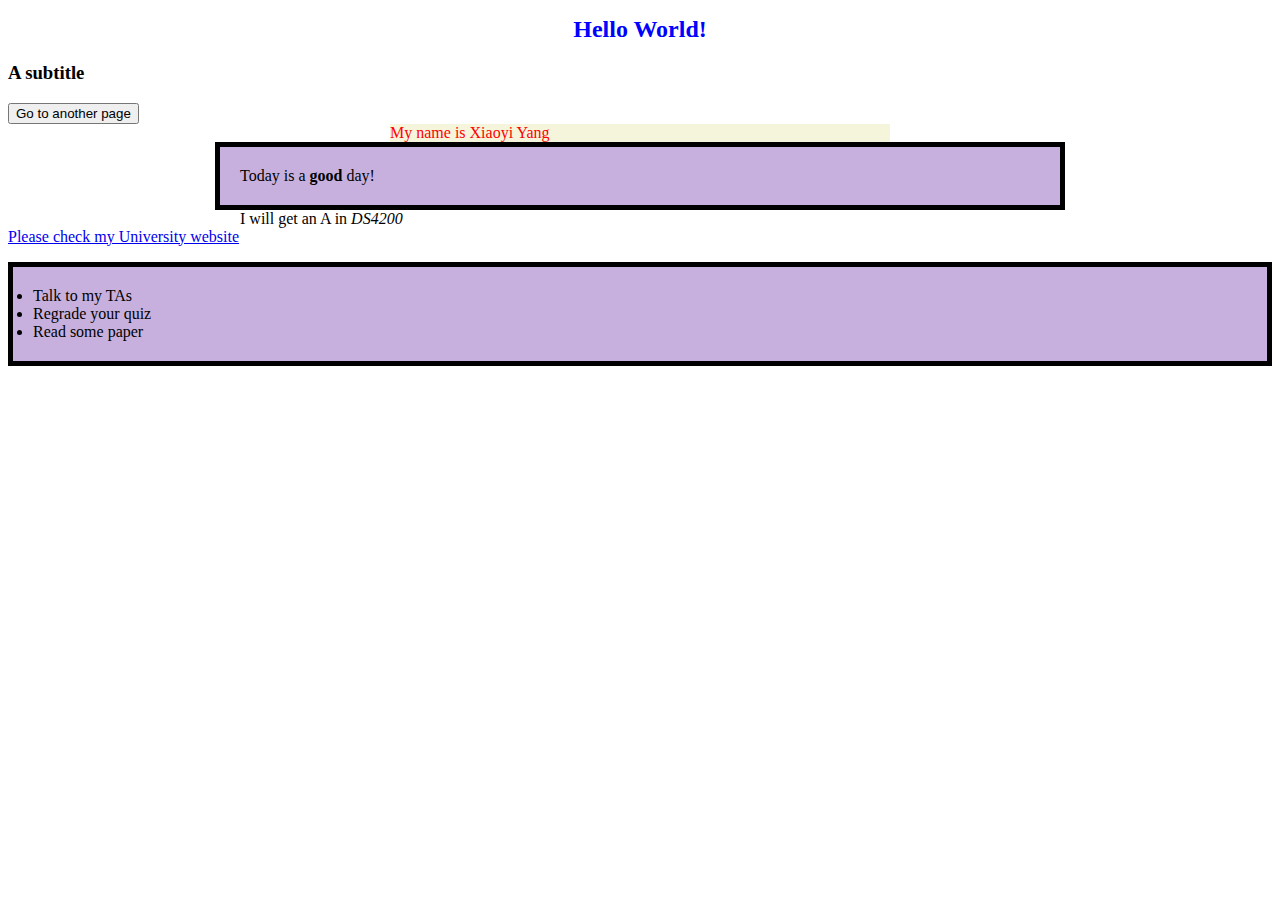
==== index.html @ 2dd3db65 "Add files via upload" ====
<!DOCTYPE html>
<html lang="en">
<head>
    <meta charset="UTF-8">
    <meta name="viewport" content="width=device-width, initial-scale=1.0">
    <title>Personal Website</title>
    <link rel="stylesheet" href="style.css">
</head>
<body>

    <h1 style = "color:blue; font-size: 24px;">Hello World!</h1>

    <h3>A subtitle</h3>

    <button id = 'navigationButton'>Go to another page</button>
    <script>
        const navigationButton = document.getElementById('navigationButton')
        navigationButton.addEventListener('click', function(){
            window.location.href = 'test.html';
        }

        )
    </script>

    <p id = 'main'> My name is Xiaoyi Yang </p>

    <p class = "A"> Today is a <b>good</b> day! </p>

    <p>I will get an A in <i>DS4200</i> </p>

    <a href="https://www.northeastern.edu">Please check my University website</a>

    <ul class = "A">
        <li>Talk to my TAs</li>
        <li>Regrade your quiz</li>
        <li>Read some paper </li>
    </ul>

    <img src="https://upload.wikimedia.org/wikipedia/commons/thumb/1/15/Cat_August_2010-4.jpg/1280px-Cat_August_2010-4.jpg" alt="" width = 500>

    
</body>
</html>
---- style.css ----
h1 {
    text-align: center;
}

p {
    width: 800px;
    margin: 0 auto;
}

#main {
    color: red;
    background-color: beige;
    width: 500px;
}

.A {
    border: 5px solid black;
    padding: 20px 20px 20px 20px;
    background-color: rgb(199, 176, 221);
}
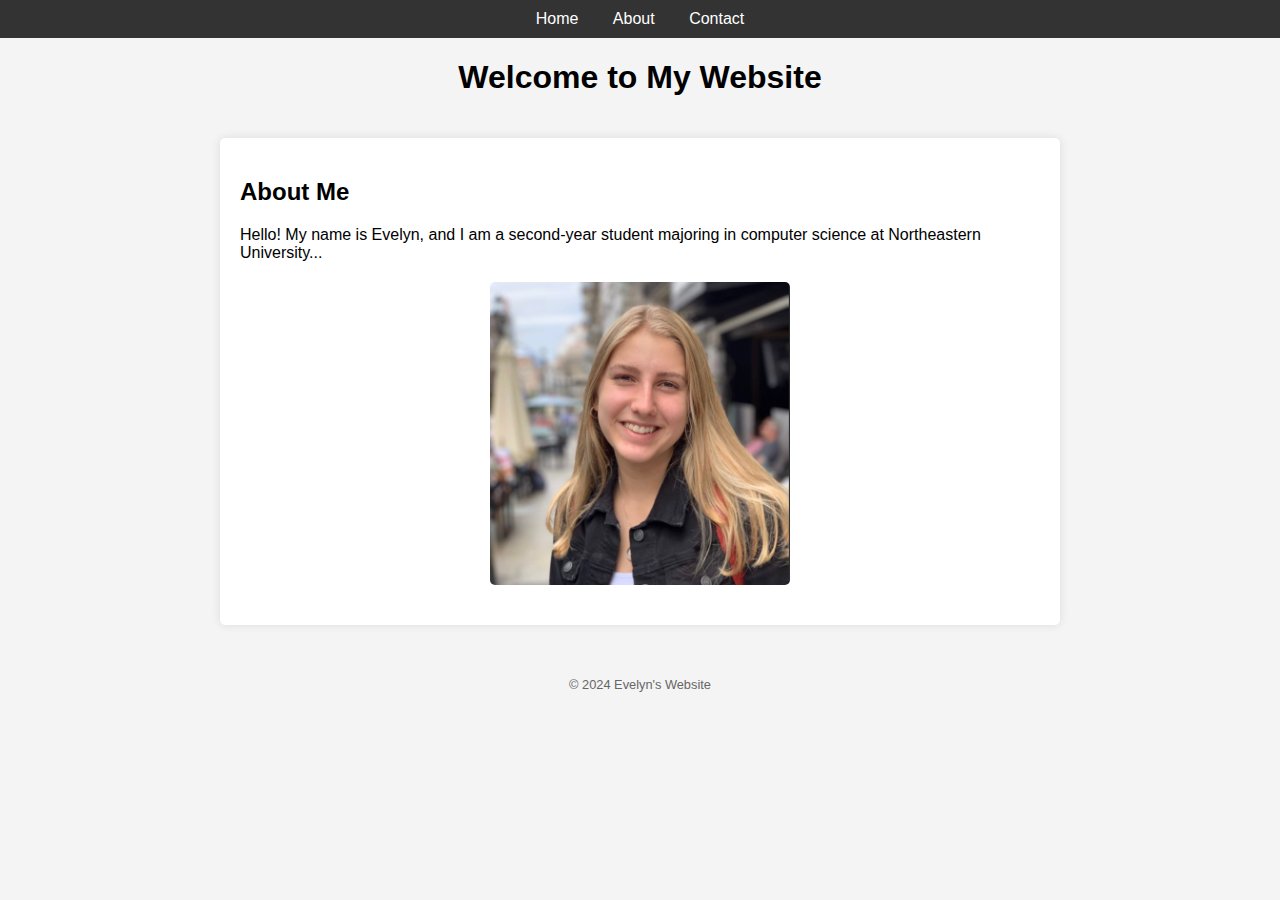
==== commit 0e2c4e92: "updating my files" ====
--- a/index.html
+++ b/index.html
@@ -3,41 +3,75 @@
 <head>
     <meta charset="UTF-8">
     <meta name="viewport" content="width=device-width, initial-scale=1.0">
-    <title>Personal Website</title>
-    <link rel="stylesheet" href="style.css">
+    <title>Welcome to My Website</title>
+    <style>
+        body {
+            font-family: Arial, sans-serif;
+            background-color: #f4f4f4;
+            margin: 0;
+            padding: 0;
+            display: flex;
+            flex-direction: column;
+            align-items: center;
+        }
+        nav {
+            background-color: #333;
+            color: white;
+            padding: 10px;
+            width: 100%;
+            text-align: center;
+        }
+        nav a {
+            color: white;
+            text-decoration: none;
+            margin: 0 15px;
+        }
+        main {
+            max-width: 800px;
+            margin: 20px;
+            padding: 20px;
+            background-color: white;
+            box-shadow: 0px 0px 10px rgba(0, 0, 0, 0.1);
+            border-radius: 5px;
+        }
+        img {
+            width: 100%;
+            max-width: 300px;
+            display: block;
+            margin: 20px auto;
+            border-radius: 5px;
+        }
+        footer {
+            margin-top: 20px;
+            font-size: 0.8em;
+            color: #666;
+        }
+    </style>
 </head>
 <body>
 
-    <h1 style = "color:blue; font-size: 24px;">Hello World!</h1>
+    <nav>
+        <a href="index.html">Home</a>
+        <a href="about.html">About</a>
+        <a href="contact.html">Contact</a>
+    </nav>
 
-    <h3>A subtitle</h3>
+    <header>
+        <h1>Welcome to My Website</h1>
+    </header>
 
-    <button id = 'navigationButton'>Go to another page</button>
-    <script>
-        const navigationButton = document.getElementById('navigationButton')
-        navigationButton.addEventListener('click', function(){
-            window.location.href = 'test.html';
-        }
+    <main>
+        <h2>About Me</h2>
+        <p>
+            Hello! My name is Evelyn, and I am a second-year student 
+            majoring in computer science at Northeastern University...
+        </p>
+        <img src="profilePic.png" alt="Image representing my interests" />
+    </main>
 
-        )
-    </script>
+    <footer>
+        <p>&copy; 2024 Evelyn's Website</p>
+    </footer>
 
-    <p id = 'main'> My name is Xiaoyi Yang </p>
-
-    <p class = "A"> Today is a <b>good</b> day! </p>
-
-    <p>I will get an A in <i>DS4200</i> </p>
-
-    <a href="https://www.northeastern.edu">Please check my University website</a>
-
-    <ul class = "A">
-        <li>Talk to my TAs</li>
-        <li>Regrade your quiz</li>
-        <li>Read some paper </li>
-    </ul>
-
-    <img src="https://upload.wikimedia.org/wikipedia/commons/thumb/1/15/Cat_August_2010-4.jpg/1280px-Cat_August_2010-4.jpg" alt="" width = 500>
-
-    
 </body>
 </html>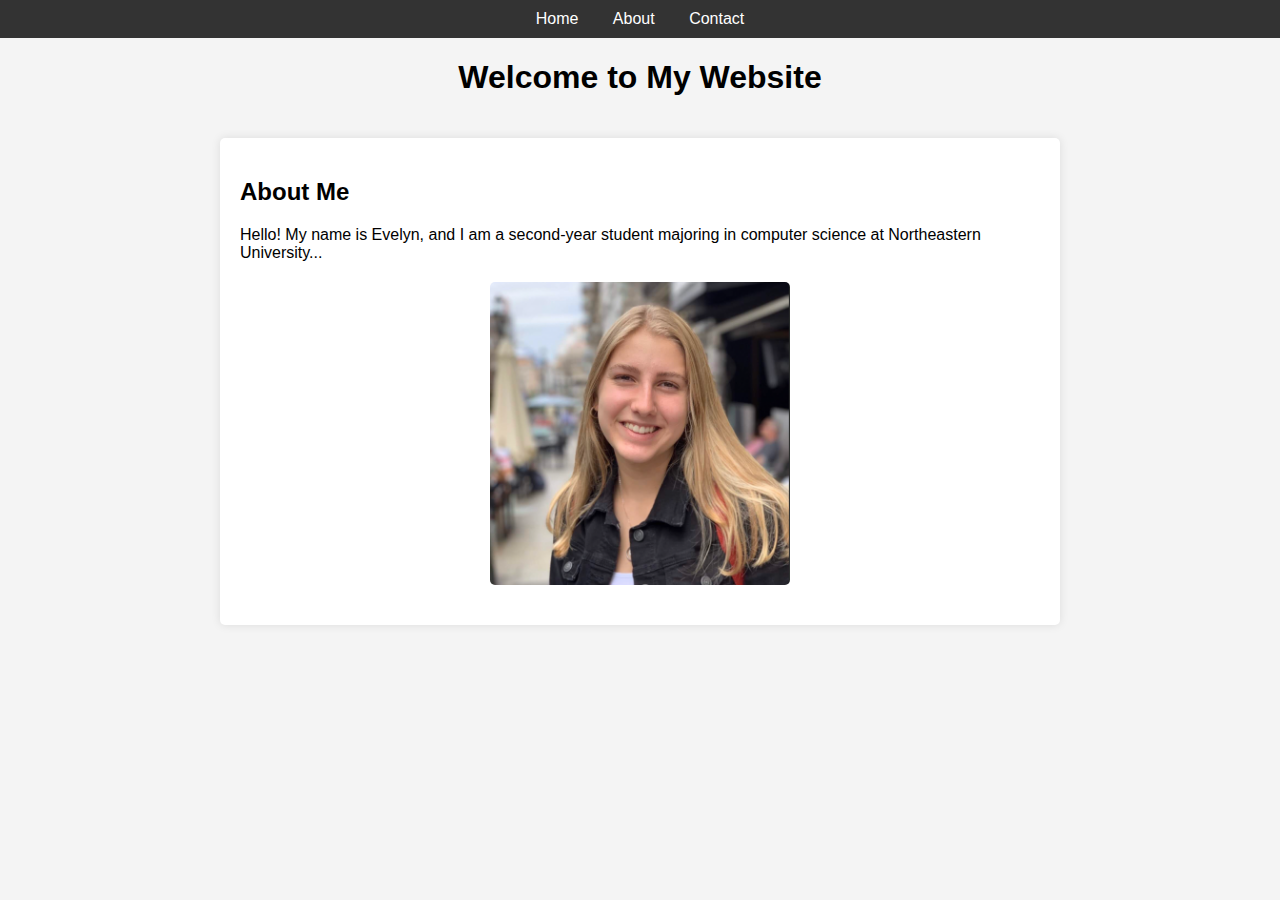
==== commit 897dbabd: "adding my changes" ====
--- a/index.html
+++ b/index.html
@@ -70,7 +70,6 @@
     </main>
 
     <footer>
-        <p>&copy; 2024 Evelyn's Website</p>
     </footer>
 
 </body>
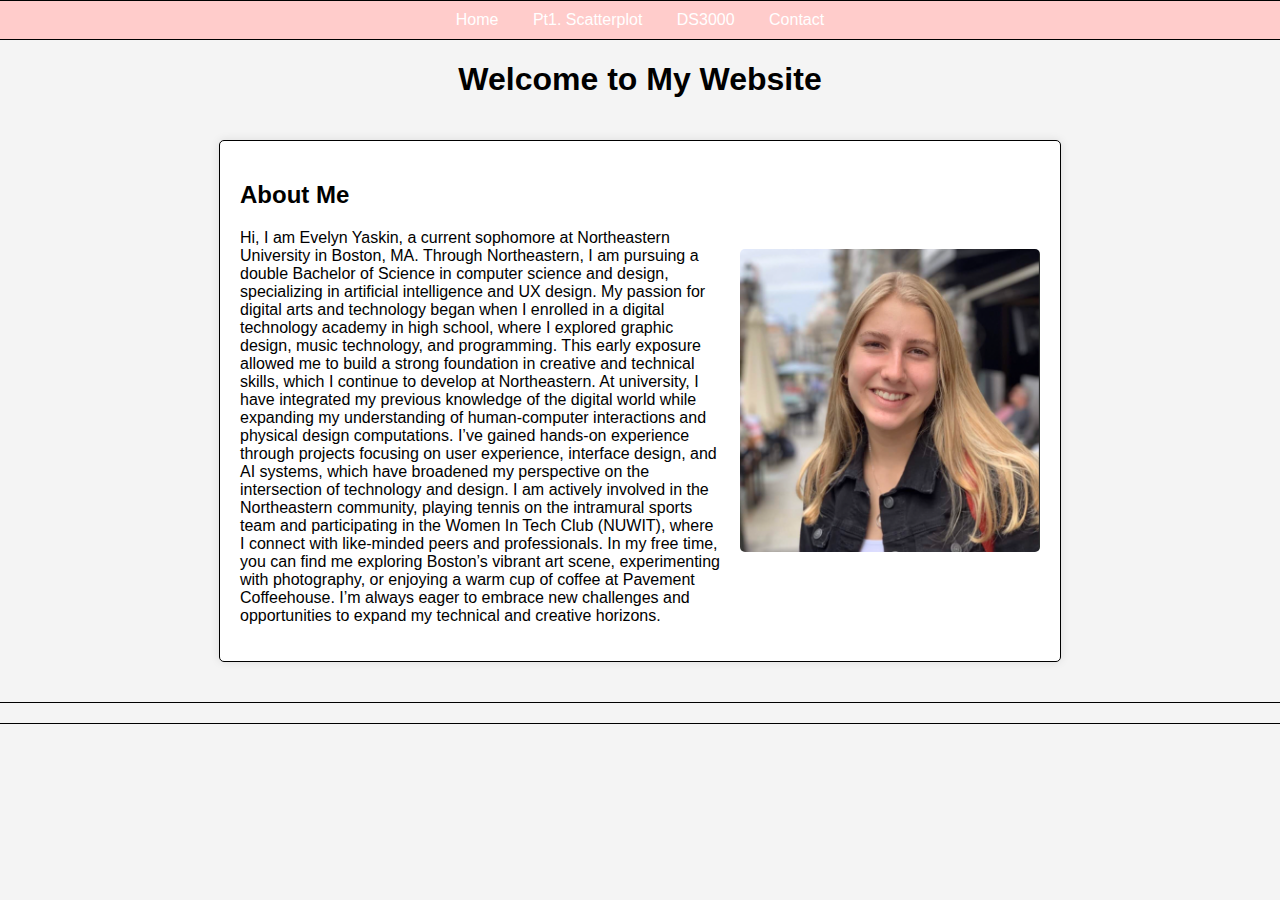
==== commit 5cc8b7db: "updating my code" ====
--- a/index.html
+++ b/index.html
@@ -4,55 +4,14 @@
     <meta charset="UTF-8">
     <meta name="viewport" content="width=device-width, initial-scale=1.0">
     <title>Welcome to My Website</title>
-    <style>
-        body {
-            font-family: Arial, sans-serif;
-            background-color: #f4f4f4;
-            margin: 0;
-            padding: 0;
-            display: flex;
-            flex-direction: column;
-            align-items: center;
-        }
-        nav {
-            background-color: #333;
-            color: white;
-            padding: 10px;
-            width: 100%;
-            text-align: center;
-        }
-        nav a {
-            color: white;
-            text-decoration: none;
-            margin: 0 15px;
-        }
-        main {
-            max-width: 800px;
-            margin: 20px;
-            padding: 20px;
-            background-color: white;
-            box-shadow: 0px 0px 10px rgba(0, 0, 0, 0.1);
-            border-radius: 5px;
-        }
-        img {
-            width: 100%;
-            max-width: 300px;
-            display: block;
-            margin: 20px auto;
-            border-radius: 5px;
-        }
-        footer {
-            margin-top: 20px;
-            font-size: 0.8em;
-            color: #666;
-        }
-    </style>
+    <link rel="stylesheet" href="style.css">
 </head>
 <body>
 
     <nav>
         <a href="index.html">Home</a>
-        <a href="about.html">About</a>
+        <a href="templete.html">Pt1. Scatterplot</a>
+        <a href="ds300.html">DS3000</a>
         <a href="contact.html">Contact</a>
     </nav>
 
@@ -61,11 +20,16 @@
     </header>
 
     <main>
-        <h2>About Me</h2>
-        <p>
-            Hello! My name is Evelyn, and I am a second-year student 
-            majoring in computer science at Northeastern University...
-        </p>
+        <div>
+            <h2>About Me</h2>
+            <p>
+                Hi, I am Evelyn Yaskin, a current sophomore at Northeastern University in Boston, MA. Through Northeastern, I am pursuing a double Bachelor of Science in computer science and design, specializing in artificial intelligence and UX design. My passion for digital arts and technology began when I enrolled in a digital technology academy in high school, where I explored graphic design, music technology, and programming. This early exposure allowed me to build a strong foundation in creative and technical skills, which I continue to develop at Northeastern.
+
+                At university, I have integrated my previous knowledge of the digital world while expanding my understanding of human-computer interactions and physical design computations. I’ve gained hands-on experience through projects focusing on user experience, interface design, and AI systems, which have broadened my perspective on the intersection of technology and design. I am actively involved in the Northeastern community, playing tennis on the intramural sports team and participating in the Women In Tech Club (NUWIT), where I connect with like-minded peers and professionals.
+
+                In my free time, you can find me exploring Boston’s vibrant art scene, experimenting with photography, or enjoying a warm cup of coffee at Pavement Coffeehouse. I’m always eager to embrace new challenges and opportunities to expand my technical and creative horizons.
+            </p>
+        </div>
         <img src="profilePic.png" alt="Image representing my interests" />
     </main>
 
--- a/style.css
+++ b/style.css
@@ -0,0 +1,61 @@
+body {
+    font-family: Arial, sans-serif;
+    background-color: #f4f4f4;
+    margin: 0;
+    padding: 0;
+    display: flex;
+    flex-direction: column;
+    align-items: center;
+}
+
+nav {
+    background-color: #ffcccb;
+    color: white;
+    padding: 10px;
+    width: 100%;
+    text-align: center;
+    border: 1px solid black; /* Thin black border */
+}
+
+nav a {
+    color: white;
+    text-decoration: none;
+    margin: 0 15px;
+}
+
+main {
+    max-width: 800px;
+    margin: 20px;
+    padding: 20px;
+    background-color: white;
+    box-shadow: 0px 0px 10px rgba(0, 0, 0, 0.1);
+    border-radius: 5px;
+    border: 1px solid black; /* Thin black border */
+    display: flex;
+    align-items: center;
+    gap: 20px;
+}
+
+img {
+    width: 100%;
+    max-width: 300px;
+    border-radius: 5px;
+}
+
+.img-large {
+    width: 100%;
+    max-width: 710px; /* Set a different size for this image */
+    border-radius: 5px;
+    margin-top: 20px;
+    border: 1px solid black; /* Thin black border */
+}
+
+footer {
+    margin-top: 20px;
+    font-size: 0.8em;
+    color: #666;
+    border: 1px solid black; /* Thin black border */
+    padding: 10px;
+    width: 100%;
+    text-align: center;
+}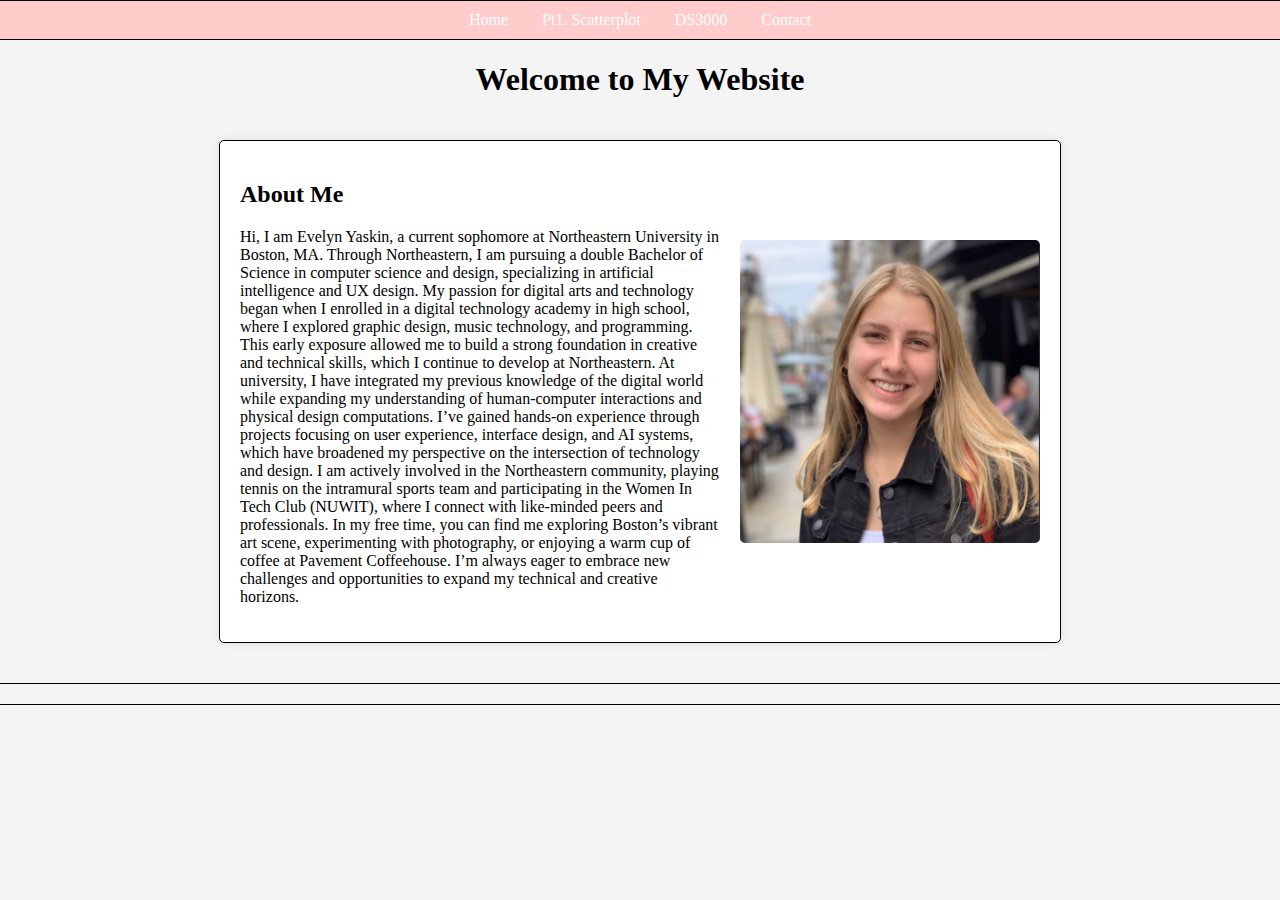
==== commit 7cb38588: "saving an html issue" ====
--- a/index.html
+++ b/index.html
@@ -11,7 +11,7 @@
     <nav>
         <a href="index.html">Home</a>
         <a href="templete.html">Pt1. Scatterplot</a>
-        <a href="ds300.html">DS3000</a>
+        <a href="ds3000.html">DS3000</a>
         <a href="contact.html">Contact</a>
     </nav>
 
--- a/style.css
+++ b/style.css
@@ -1,5 +1,5 @@
 body {
-    font-family: Arial, sans-serif;
+    font-family: 'Times New Roman', Times, serif, sans-serif;
     background-color: #f4f4f4;
     margin: 0;
     padding: 0;
